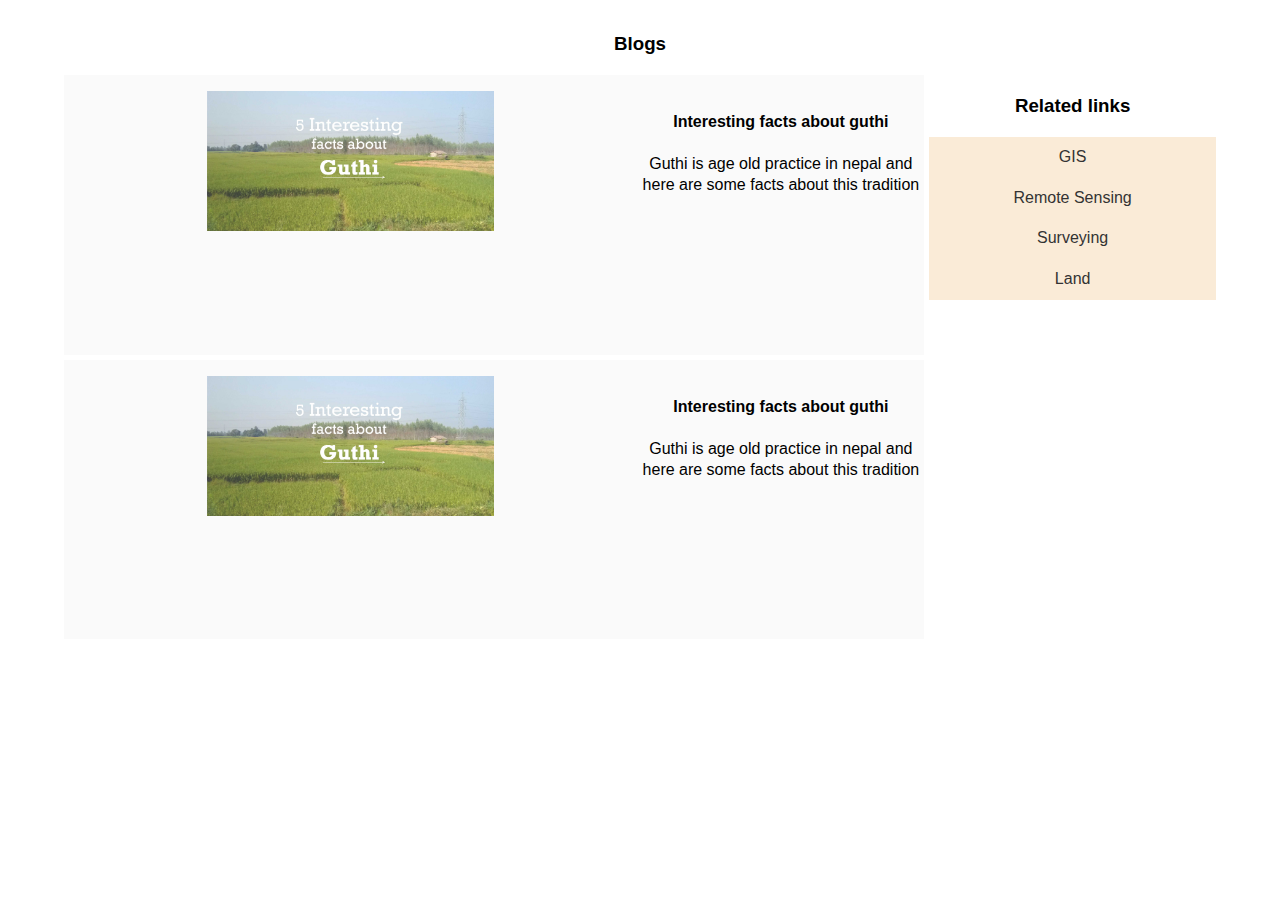
==== blog.html @ 3eb1d91e "Add files via upload" ====
<!DOCTYPE html>
<html lang="en">

<head>
    <meta charset="UTF-8">
    <meta http-equiv="X-UA-Compatible" content="IE=edge">
    <meta name="viewport" content="width=device-width, initial-scale=1.0">
    <title>blogs</title>

    <style>
        /*For general layout*/
        * {
            box-sizing: border-box;
        }

        body {
            width: 90%;
            margin: 2em auto;
            font: 1em/1.3 Verdana, Helvetica, sans-serif;

        }

        /*start of blogs cards*/
        .blogg {
            background-color: rgb(250 250 250);
        }

        .bloggImg {
            margin: 1rem auto;
            width: 100%;
            height: 50%;
        }

        .bloggImg img {
            width: 100%;
            height: 100%;
            object-fit: cover;

        }

        h4,
        p,
        h3 {
            text-align: center;
        }

        .blogHeadline:hover {
            color: burlywood;
        }


        /*blogs category*/
        article ul {
            list-style: none;
            padding: 0;
        }

        .blogsCategory {
            background-color: antiquewhite;
        }

        .blogsCategory a:link,
        .blogsCategory a:visited {
            text-decoration: none;
            display: block;
            padding: 10px;
            color: #333;

        }

        .blogsCategory a:hover {
            color: rgba(231, 237, 243, 0.7);
        }

        .category-item {
            text-align: center;
        }

        /*responsiveness*/
        @media screen and (min-width: 40em) {
            main {
                display: grid;
                grid-template-columns: 2fr 1fr;
                column-gap: 5px;
            }

            .bloggImg {
                margin: 1rem auto;
                width: 50%;
                height: 50%;
            }

            .bloggContent {
                margin: 1rem auto;
                width: 100%;
                max-height: 50%;
            }
        }

        @media screen and (min-width: 70em) {
            main {
                display: grid;
                grid-template-columns: 3fr 1fr;
                column-gap: 5px;
            }


            .blogg {
                display: grid;
                grid-template-columns: 2fr 1fr;
                grid-auto-rows: minmax(100px, auto);
            }

            section {
                display: flex;
                flex-direction: column;
                row-gap: 5px;
            }
        }
    </style>

</head>

<body>
    <h3>Blogs</h3>
    <main>
        <section>

            <div class="blogg">
                <div class="bloggImg">
                    <img src="images/blog/guthi.jpg">
                </div>
                <div class="bloggContent">
                    <h4 class="blogHeadline">Interesting facts about guthi</h4>
                    <p>Guthi is age old practice in nepal and here are some facts about this tradition</p>
                </div>
            </div>

            <div class="blogg">
                <div class="bloggImg">
                    <img src="images/blog/guthi.jpg">
                </div>
                <div class="bloggContent">
                    <h4 class="blogHeadline">Interesting facts about guthi</h4>
                    <p>Guthi is age old practice in nepal and here are some facts about this tradition</p>
                </div>
            </div>


        </section>


        <article>
            <h3>Related links</h3>
            <ul class="blogsCategory">
                <li><a class="category-item" href="">GIS</a></li>
                <li><a class="category-item" href="">Remote Sensing</a></li>
                <li><a class="category-item" href="">Surveying</a></li>
                <li><a class="category-item" href="">Land</a></li>
            </ul>
        </article>
    </main>
</body>

</html>
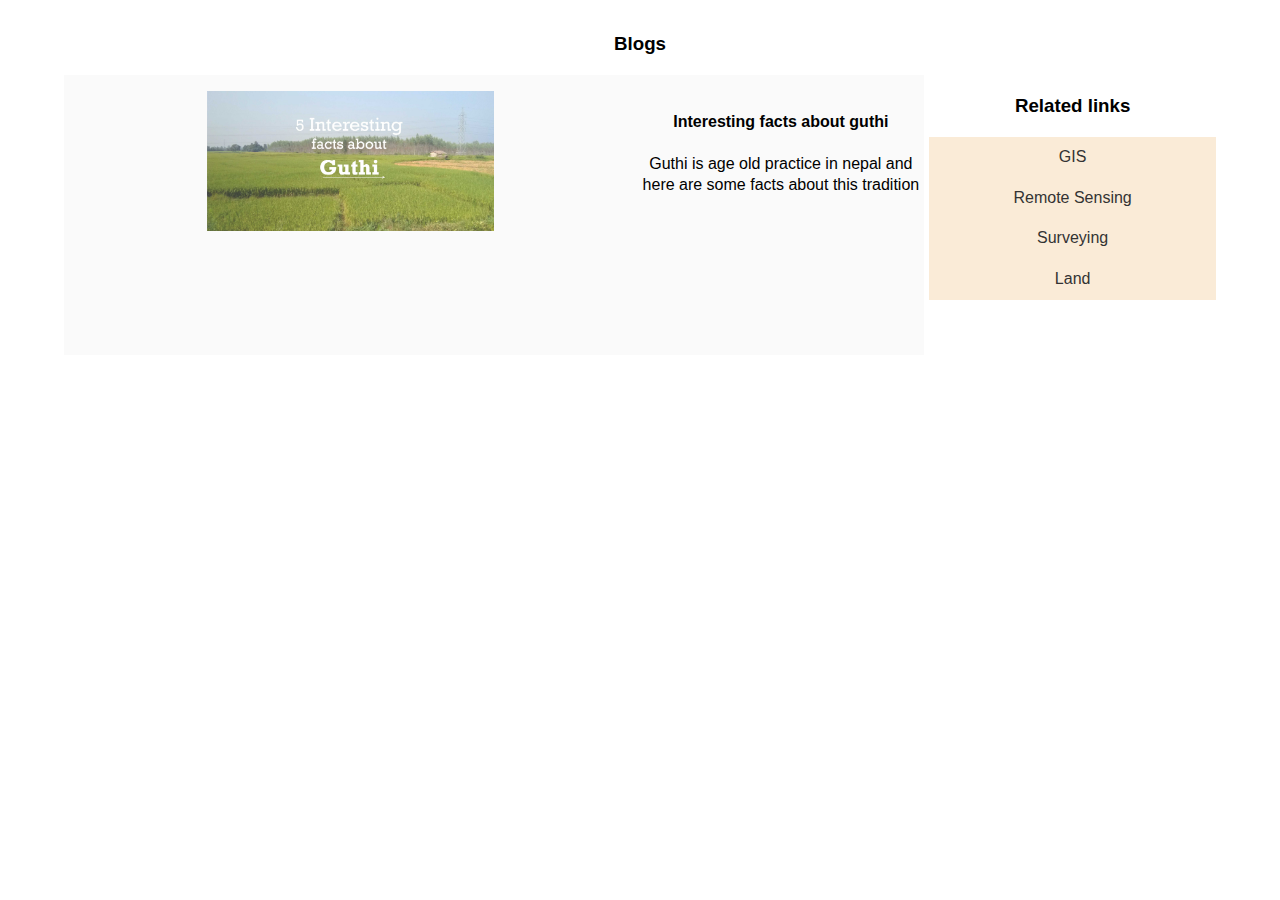
==== commit 4c241b4e: "Update blog.html" ====
--- a/blog.html
+++ b/blog.html
@@ -136,20 +136,8 @@
                 </div>
             </div>
 
-            <div class="blogg">
-                <div class="bloggImg">
-                    <img src="images/blog/guthi.jpg">
-                </div>
-                <div class="bloggContent">
-                    <h4 class="blogHeadline">Interesting facts about guthi</h4>
-                    <p>Guthi is age old practice in nepal and here are some facts about this tradition</p>
-                </div>
-            </div>
-
-
         </section>
-
-
+        
         <article>
             <h3>Related links</h3>
             <ul class="blogsCategory">
@@ -162,4 +150,4 @@
     </main>
 </body>
 
-</html>+</html>
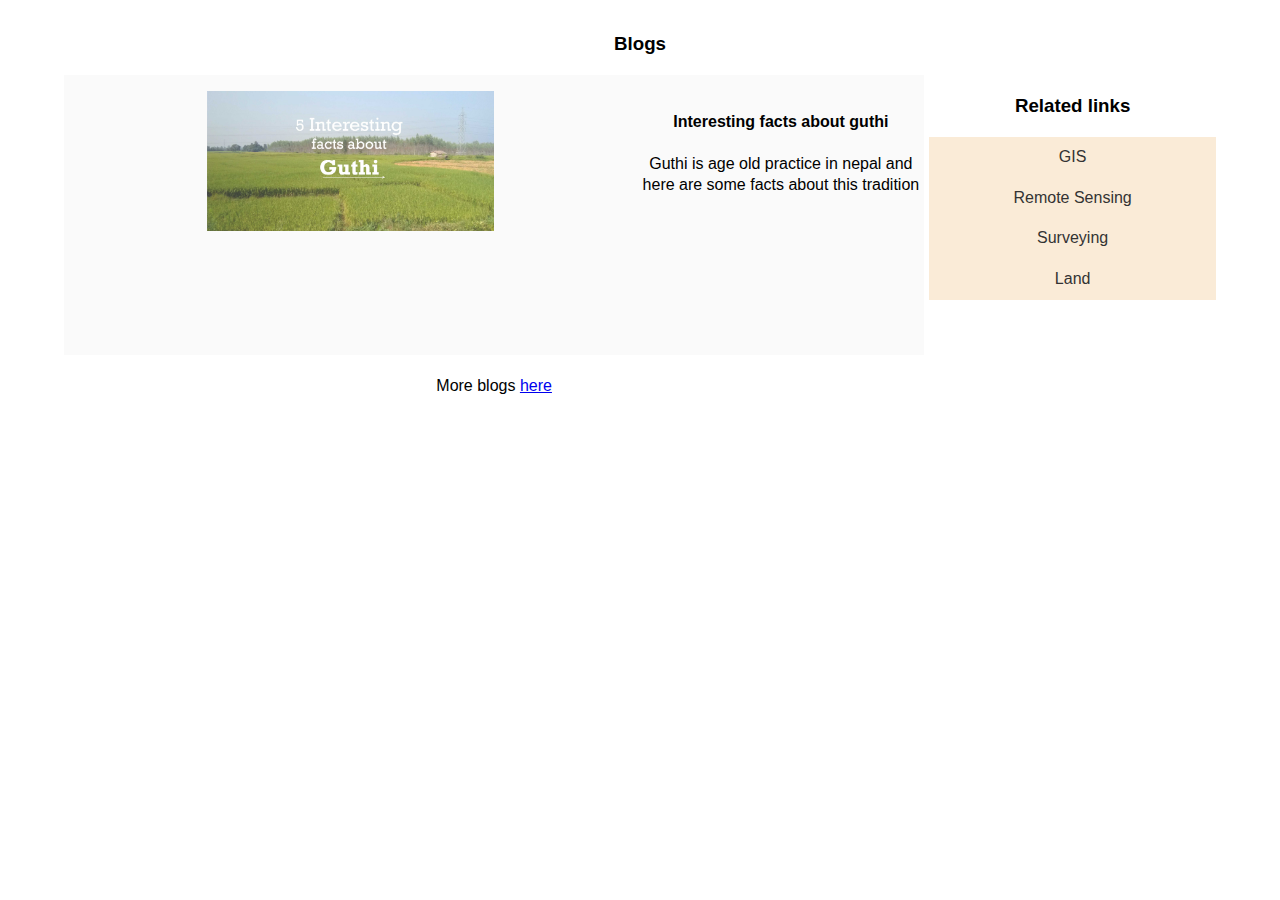
==== commit 60304d46: "Update blog.html" ====
--- a/blog.html
+++ b/blog.html
@@ -135,7 +135,7 @@
                     <p>Guthi is age old practice in nepal and here are some facts about this tradition</p>
                 </div>
             </div>
-
+<p>More blogs <a href="https://keshavrajbhusal.blogspot.com/">here</a></p>
         </section>
         
         <article>
